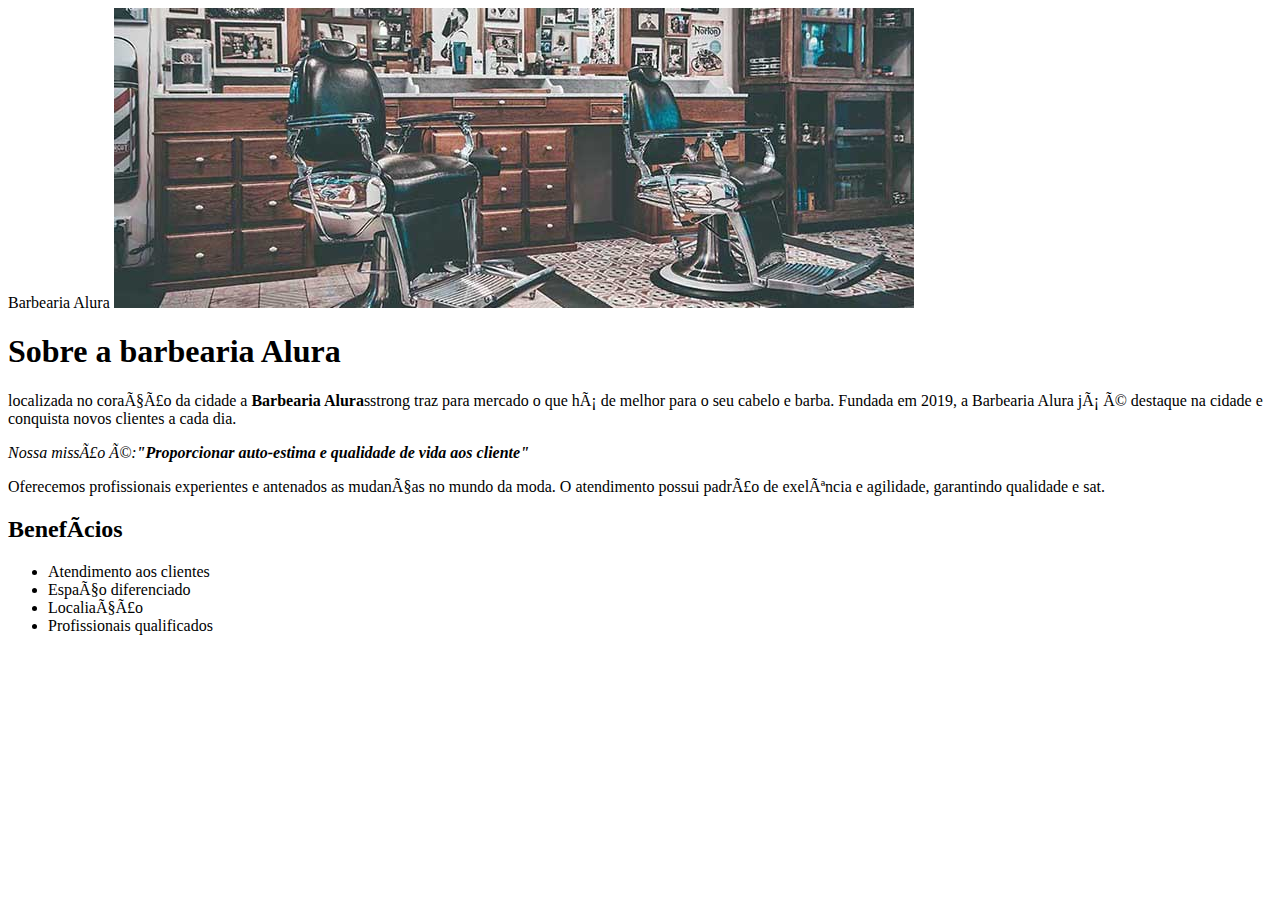
==== index.html @ 36f3d0bf "Update index.html" ====
<!DOCTYPE html>
<html lang="pt-br">
    <head>
        <meta charset="UTF-8>"
        <title>Barbearia Alura</title>
        <link rel="stylesheet" href="style.css">
    </head>
    <body>
    <img id="banner" src="banner.jpg"> 
        <div>
        <h1>Sobre a barbearia Alura</h1>

        <p>localizada no coração da cidade a <strong>Barbearia Alura</strong>sstrong traz para  mercado o que há de melhor para o seu cabelo e barba. Fundada em 2019, a Barbearia Alura já é destaque na cidade e conquista novos clientes a cada dia.</p>
        <p id="missão"> <em>Nossa missão é:<strong>"Proporcionar auto-estima e qualidade de vida aos cliente"</strong></em></p>
        <p>Oferecemos profissionais experientes e antenados as mudanças no mundo da moda. O atendimento possui padrão de exelência e agilidade, garantindo qualidade e sat.</p>
        </div>
        <h2>Benefícios</h2>
        <ul>
         <li class="itens">Atendimento aos clientes</li>
         <li class="itens">Espaço diferenciado</li>
        <li class="itens">Localiação</li>
        <li class="itens">Profissionais qualificados</li>
      </ul> 
    </body>
 </html>
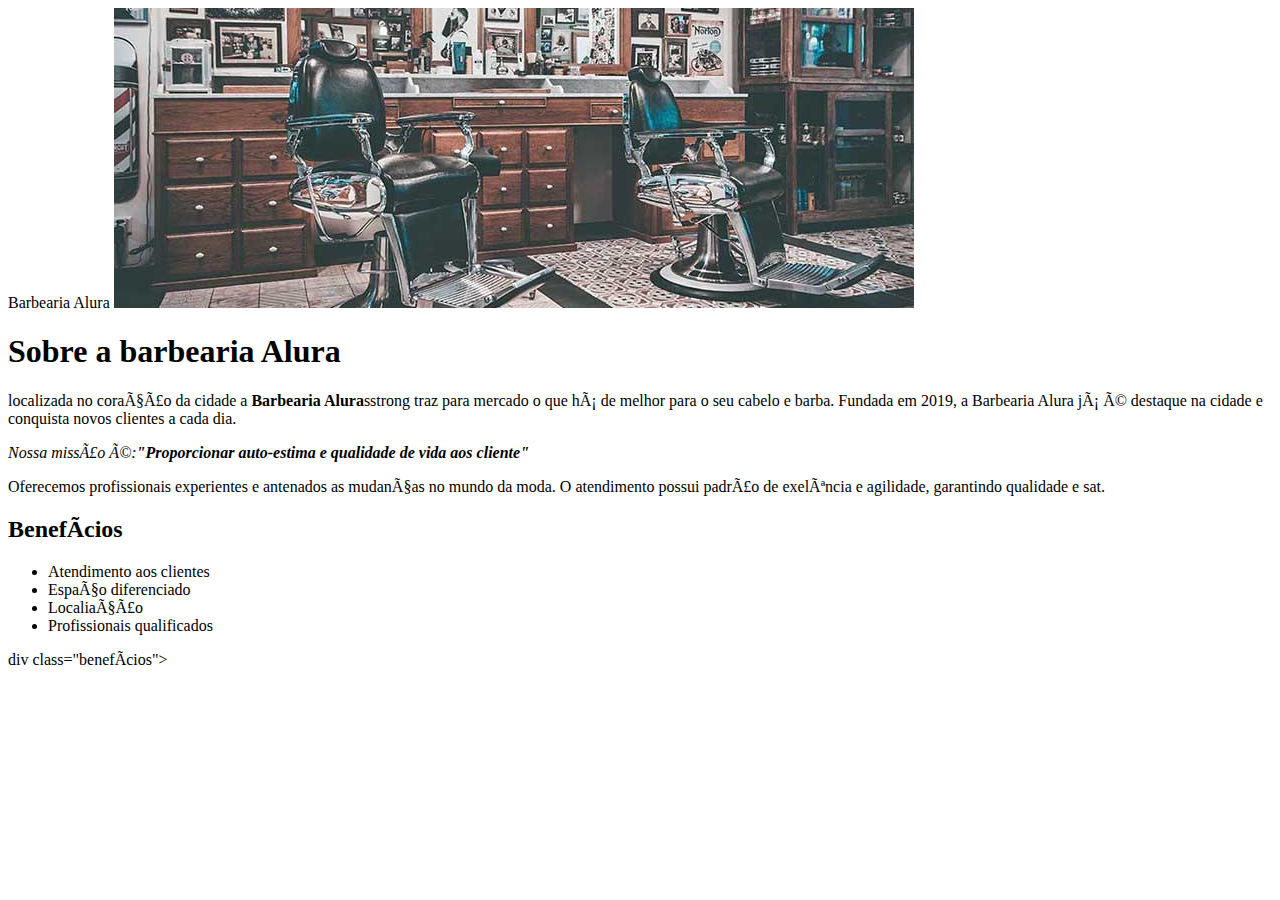
==== commit 41e23256: "Update index.html" ====
--- a/index.html
+++ b/index.html
@@ -7,20 +7,23 @@
     </head>
     <body>
     <img id="banner" src="banner.jpg"> 
-        <div>
+        <div class="principal">
         <h1>Sobre a barbearia Alura</h1>
 
         <p>localizada no coração da cidade a <strong>Barbearia Alura</strong>sstrong traz para  mercado o que há de melhor para o seu cabelo e barba. Fundada em 2019, a Barbearia Alura já é destaque na cidade e conquista novos clientes a cada dia.</p>
         <p id="missão"> <em>Nossa missão é:<strong>"Proporcionar auto-estima e qualidade de vida aos cliente"</strong></em></p>
         <p>Oferecemos profissionais experientes e antenados as mudanças no mundo da moda. O atendimento possui padrão de exelência e agilidade, garantindo qualidade e sat.</p>
-        </div>
-        <h2>Benefícios</h2>
+            </div class="principal">
+    <h2>Benefícios</h2 
+             <div class="benefícios">         
         <ul>
          <li class="itens">Atendimento aos clientes</li>
          <li class="itens">Espaço diferenciado</li>
         <li class="itens">Localiação</li>
         <li class="itens">Profissionais qualificados</li>
       </ul> 
+      </div>div class="benefícios">   
+      </div>
     </body>
  </html>
  
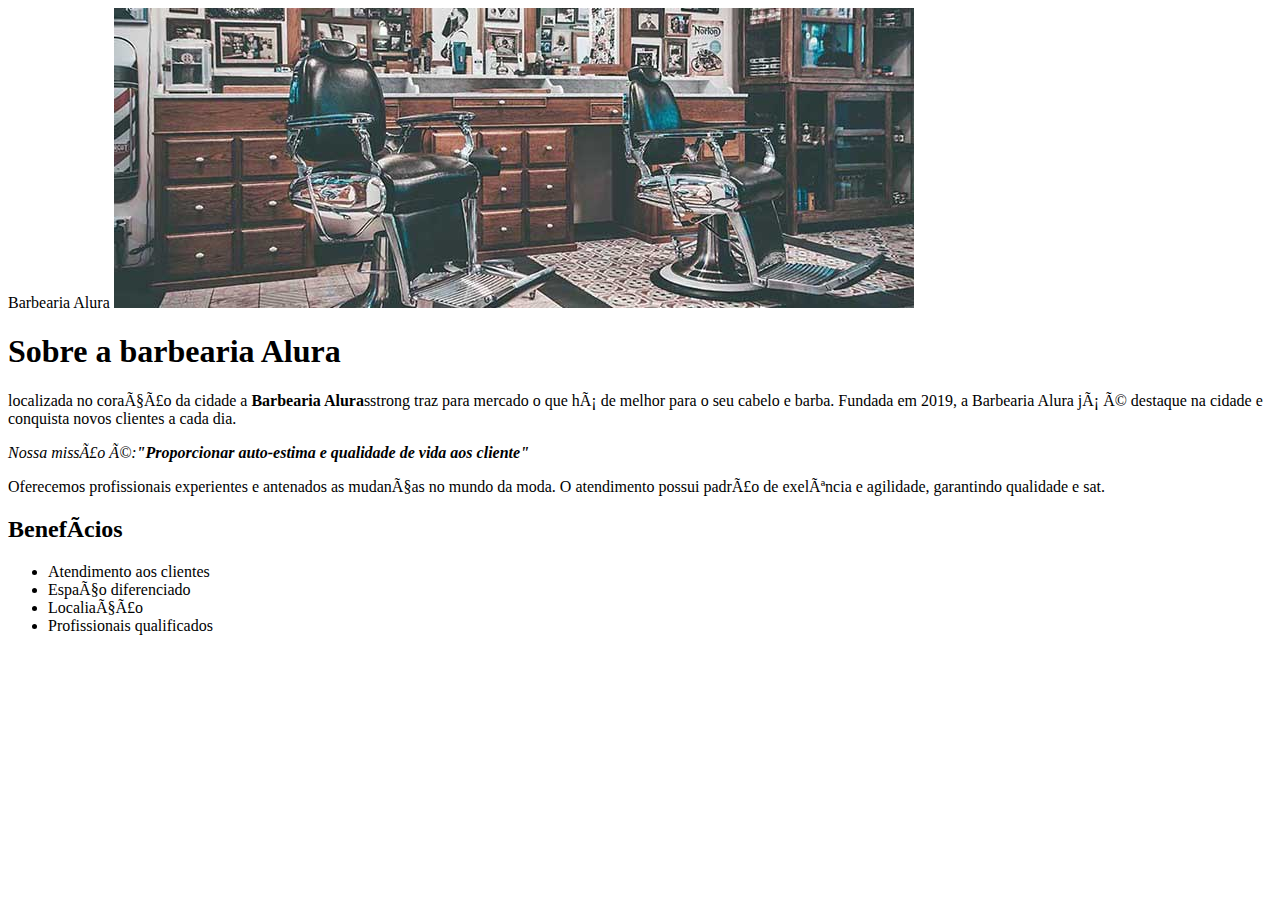
==== commit 43ef75d7: "Update index.html" ====
--- a/index.html
+++ b/index.html
@@ -22,8 +22,7 @@
         <li class="itens">Localiação</li>
         <li class="itens">Profissionais qualificados</li>
       </ul> 
-      </div>div class="benefícios">   
-      </div>
+    </div class="benefícios">   
     </body>
  </html>
  
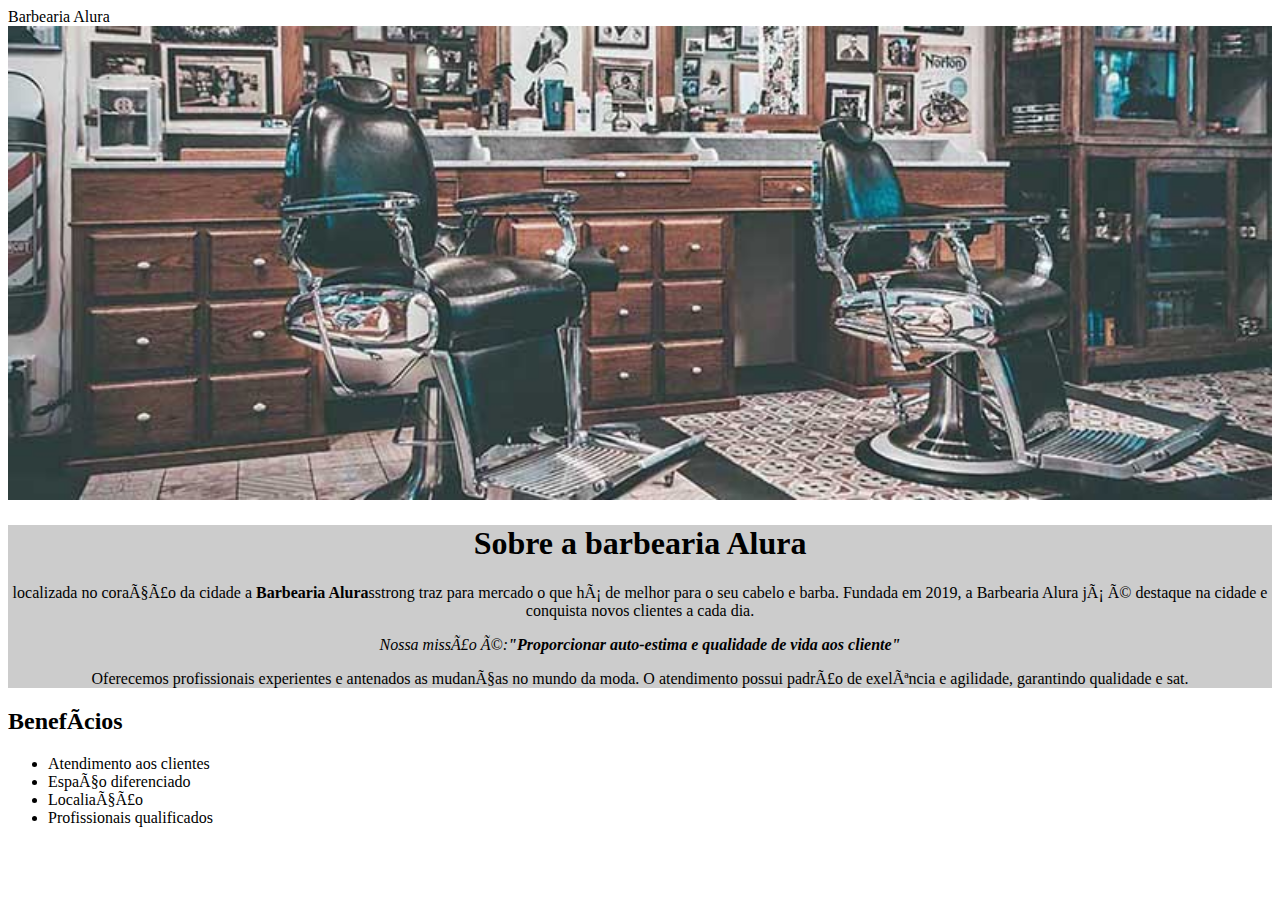
==== commit 176163b3: "Update index.html" ====
--- a/index.html
+++ b/index.html
@@ -23,6 +23,7 @@
         <li class="itens">Profissionais qualificados</li>
       </ul> 
     </div class="benefícios">   
+     <img scr="benefícios.jpg" class="imagembenefícios"> 
     </body>
  </html>
  
--- a/style.css
+++ b/style.css
@@ -0,0 +1,34 @@
+ body {
+}
+
+#banner {
+ width: 100%
+}
+
+.principal {
+ background:#CCCCCC;
+}
+
+h1 {
+ text-align: center;
+}
+
+p{
+ text-align: center;
+ background: #CCCCCC;
+}
+
+ #missão {
+ font-size:20px;
+}
+em strong {
+ color:#ffoooo;
+}
+
+ .benefícios {
+background: #FFFFFF;
+} 
+
+ .itens{
+ font-tyle: italic;
+} 
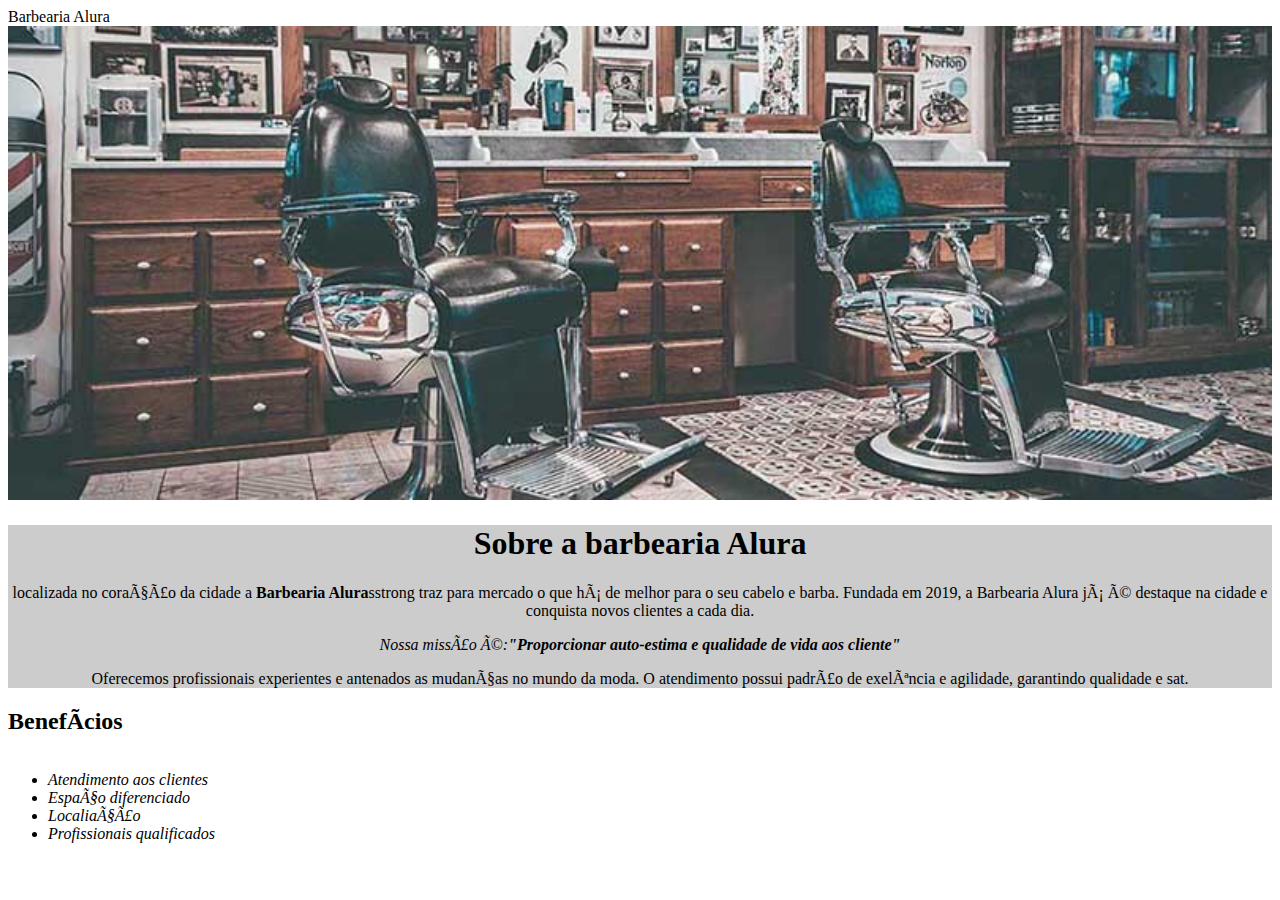
==== commit e6398862: "Update index.html" ====
--- a/index.html
+++ b/index.html
@@ -21,9 +21,9 @@
          <li class="itens">Espaço diferenciado</li>
         <li class="itens">Localiação</li>
         <li class="itens">Profissionais qualificados</li>
-      </ul> 
-    </div class="benefícios">   
+      </ul>  
      <img scr="benefícios.jpg" class="imagembenefícios"> 
+         </div class="benefícios"> 
     </body>
  </html>
  
--- a/style.css
+++ b/style.css
@@ -30,5 +30,16 @@
 } 
 
  .itens{
- font-tyle: italic;
+ font-style: italic;
 } 
+
+.imagembenefícios{
+ width:50%;
+} 
+
+ul {
+ display: inline-block;
+ vertical-align:top;
+ width:20%;
+ margin-right:15%;
+} 
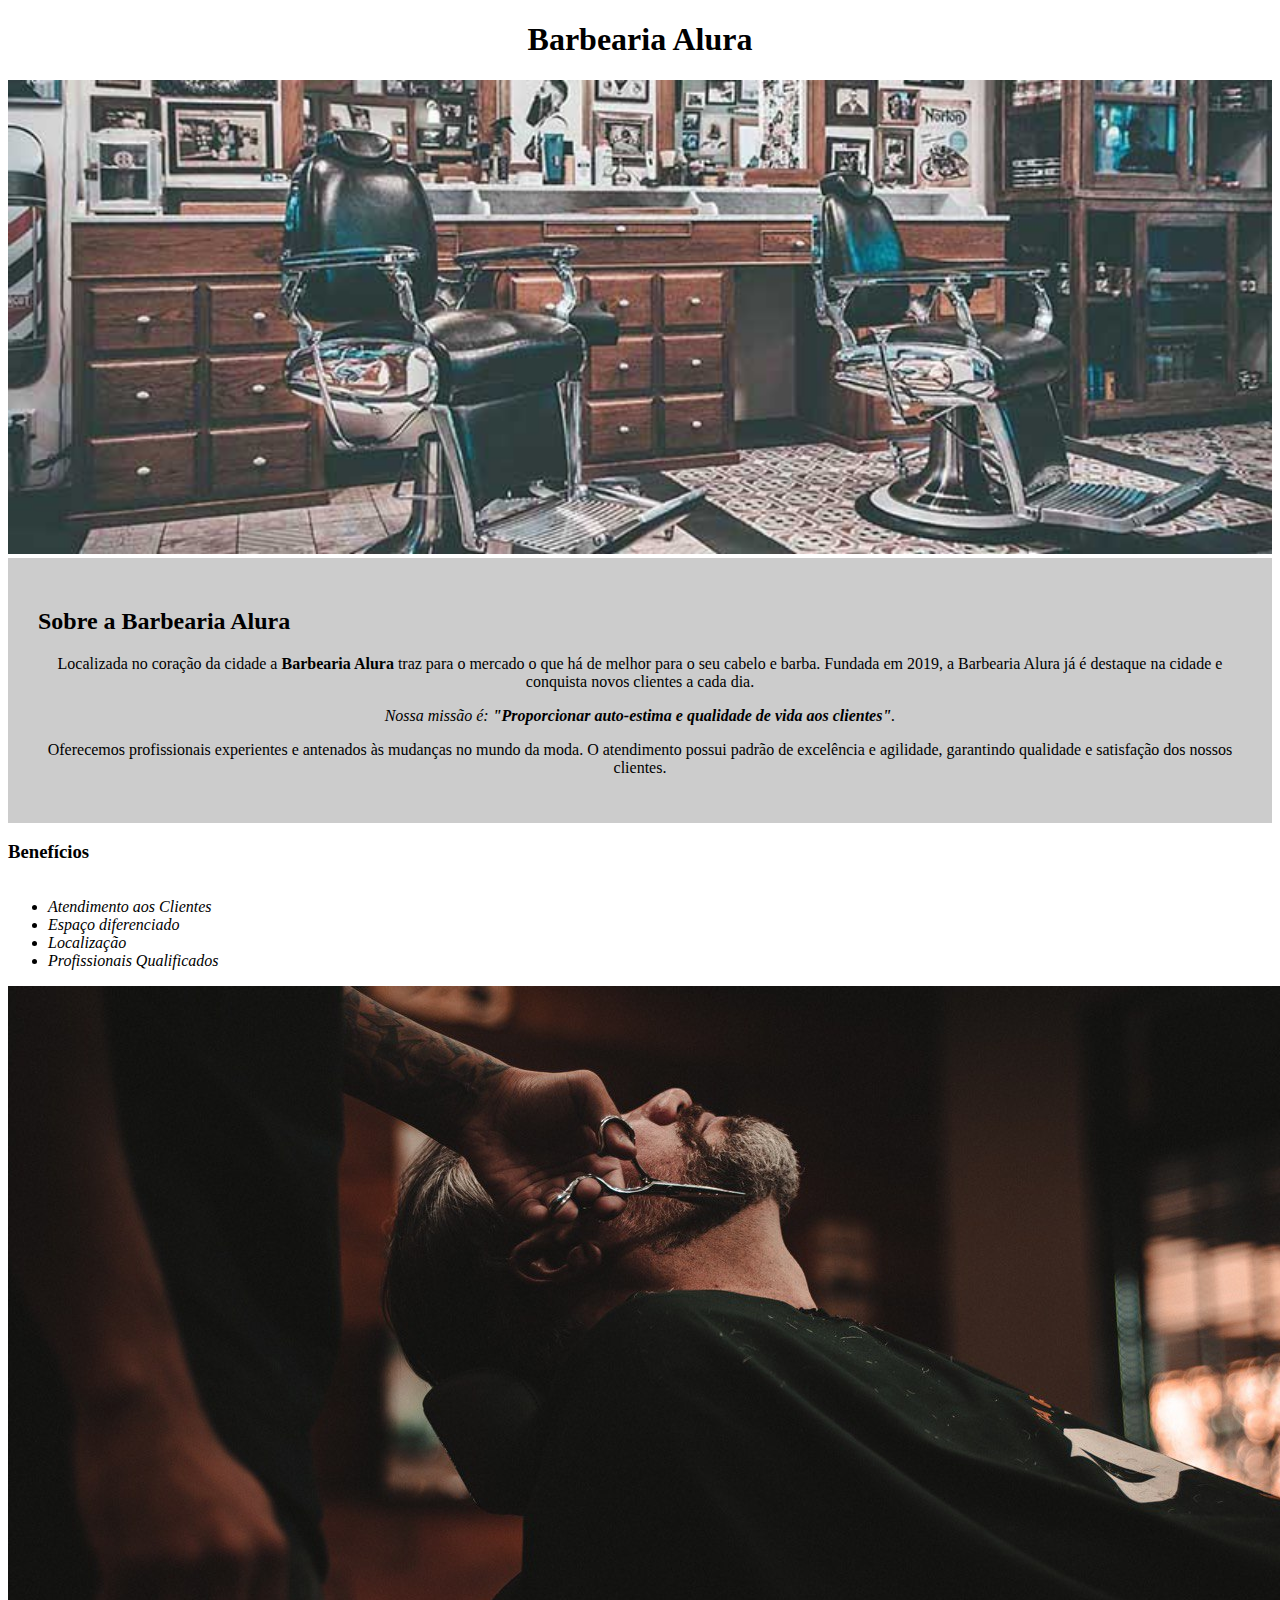
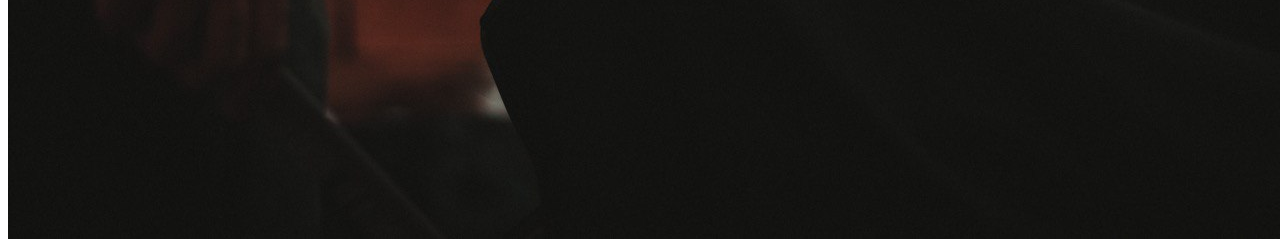
==== commit 3bed384e: "Update index.html" ====
--- a/index.html
+++ b/index.html
@@ -1,29 +1,37 @@
 <!DOCTYPE html>
 <html lang="pt-br">
-    <head>
-        <meta charset="UTF-8>"
-        <title>Barbearia Alura</title>
-        <link rel="stylesheet" href="style.css">
-    </head>
-    <body>
-    <img id="banner" src="banner.jpg"> 
-        <div class="principal">
-        <h1>Sobre a barbearia Alura</h1>
+	<head>
+		<meta charset="UTF-8">
+		<title>Barbearia Alura</title>
+		<link rel="stylesheet" href="style.css">
+	</head>
 
-        <p>localizada no coração da cidade a <strong>Barbearia Alura</strong>sstrong traz para  mercado o que há de melhor para o seu cabelo e barba. Fundada em 2019, a Barbearia Alura já é destaque na cidade e conquista novos clientes a cada dia.</p>
-        <p id="missão"> <em>Nossa missão é:<strong>"Proporcionar auto-estima e qualidade de vida aos cliente"</strong></em></p>
-        <p>Oferecemos profissionais experientes e antenados as mudanças no mundo da moda. O atendimento possui padrão de exelência e agilidade, garantindo qualidade e sat.</p>
-            </div class="principal">
-    <h2>Benefícios</h2 
-             <div class="benefícios">         
-        <ul>
-         <li class="itens">Atendimento aos clientes</li>
-         <li class="itens">Espaço diferenciado</li>
-        <li class="itens">Localiação</li>
-        <li class="itens">Profissionais qualificados</li>
-      </ul>  
-     <img scr="benefícios.jpg" class="imagembenefícios"> 
-         </div class="benefícios"> 
-    </body>
- </html>
- 
+	<body>
+		<header>
+			<h1 class="titulo-principal">Barbearia Alura</h1>
+		</header>
+		<img id="banner" src="banner.jpg">
+		<div class="principal">
+			<h2 class="titulo-centralizado">Sobre a Barbearia Alura</h2>
+	 
+			<p>Localizada no coração da cidade a <strong>Barbearia Alura</strong> traz para o mercado o que há de melhor para o seu cabelo e barba. Fundada em 2019, a Barbearia Alura já é destaque na cidade e conquista novos clientes a cada dia.</p>
+
+			<p id="missao"><em>Nossa missão é: <strong>"Proporcionar auto-estima e qualidade de vida aos clientes"</strong>.</em></p>
+
+			<p>Oferecemos profissionais experientes e antenados às mudanças no mundo da moda. O atendimento possui padrão de excelência e agilidade, garantindo qualidade e satisfação dos nossos clientes.</p>
+		</div>
+
+		<div class="beneficios">
+			<h3 class="titulo-centralizado">Benefícios</h3>
+
+			<ul>
+				<li class="itens">Atendimento aos Clientes</li>
+				<li class="itens">Espaço diferenciado</li>
+				<li class="itens">Localização</li>
+				<li class="itens">Profissionais Qualificados</li>
+			</ul>
+
+			<img src="beneficios.jpg" class="imagembeneficios">
+		</div>
+	</body>
+</html>
--- a/style.css
+++ b/style.css
@@ -7,6 +7,7 @@
 
 .principal {
  background:#CCCCCC;
+ padding:30px;
 }
 
 h1 {
@@ -27,6 +28,7 @@
 
  .benefícios {
 background: #FFFFFF;
+  padding:20xp;
 } 
 
  .itens{
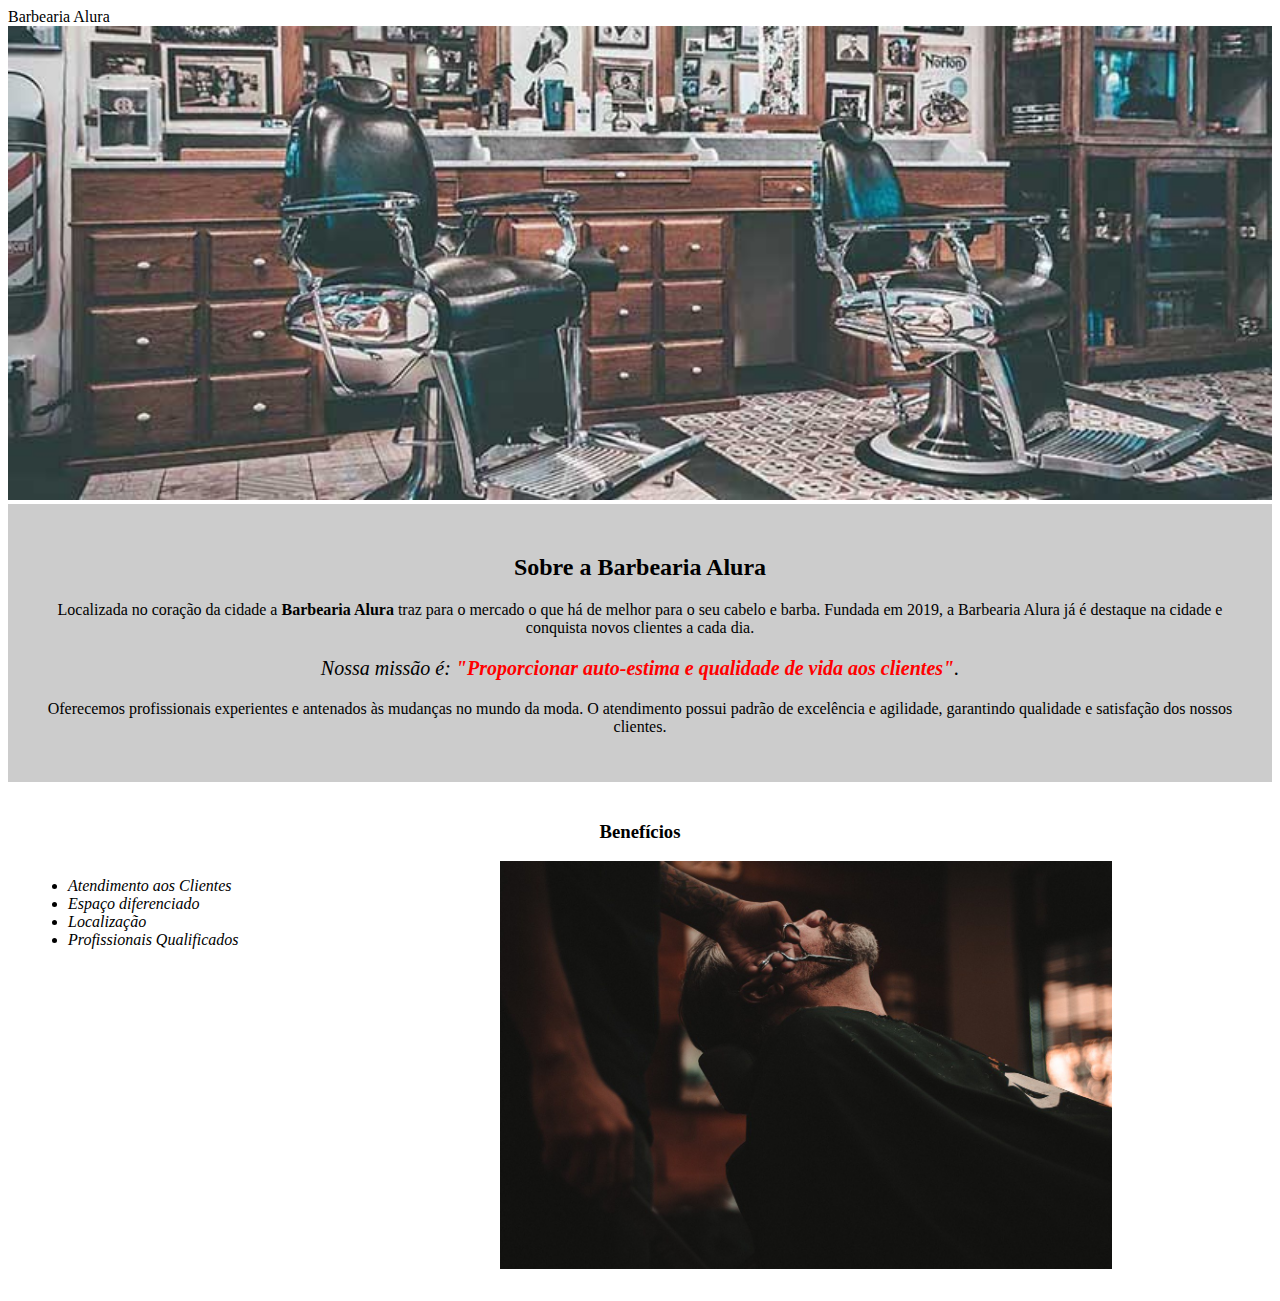
==== commit eea96065: "Update index.html" ====
--- a/index.html
+++ b/index.html
@@ -8,7 +8,7 @@
 
 	<body>
 		<header>
-			<h1 class="titulo-principal">Barbearia Alura</h1>
+			Barbearia Alura
 		</header>
 		<img id="banner" src="banner.jpg">
 		<div class="principal">
--- a/style.css
+++ b/style.css
@@ -1,47 +1,48 @@
- body {
+#banner {
+	width:100%;
 }
 
-#banner {
- width: 100%
+.principal{
+	background: #CCCCCC;
+	padding: 30px;
 }
 
-.principal {
- background:#CCCCCC;
- padding:30px;
+.titulo-principal {
+	padding-left: 20px;
 }
 
-h1 {
- text-align: center;
+.titulo-centralizado {
+	text-align: center
 }
 
-p{
- text-align: center;
- background: #CCCCCC;
+p {
+	text-align: center;
 }
 
- #missão {
- font-size:20px;
-}
-em strong {
- color:#ffoooo;
+#missao {
+	font-size: 20px
 }
 
- .benefícios {
-background: #FFFFFF;
-  padding:20xp;
-} 
+em strong {
+	color: #FF0000;
+}
 
- .itens{
- font-style: italic;
-} 
+.itens {
+	font-style: italic
+}
 
-.imagembenefícios{
- width:50%;
-} 
+.beneficios {
+	background: #FFFFFF;
+	padding: 20px;
+}
 
 ul {
- display: inline-block;
- vertical-align:top;
- width:20%;
- margin-right:15%;
-} 
+	display: inline-block;
+	vertical-align: top;
+	width: 20%;
+	margin-right: 15%;
+}
+
+.imagembeneficios {
+	width: 50%;
+}
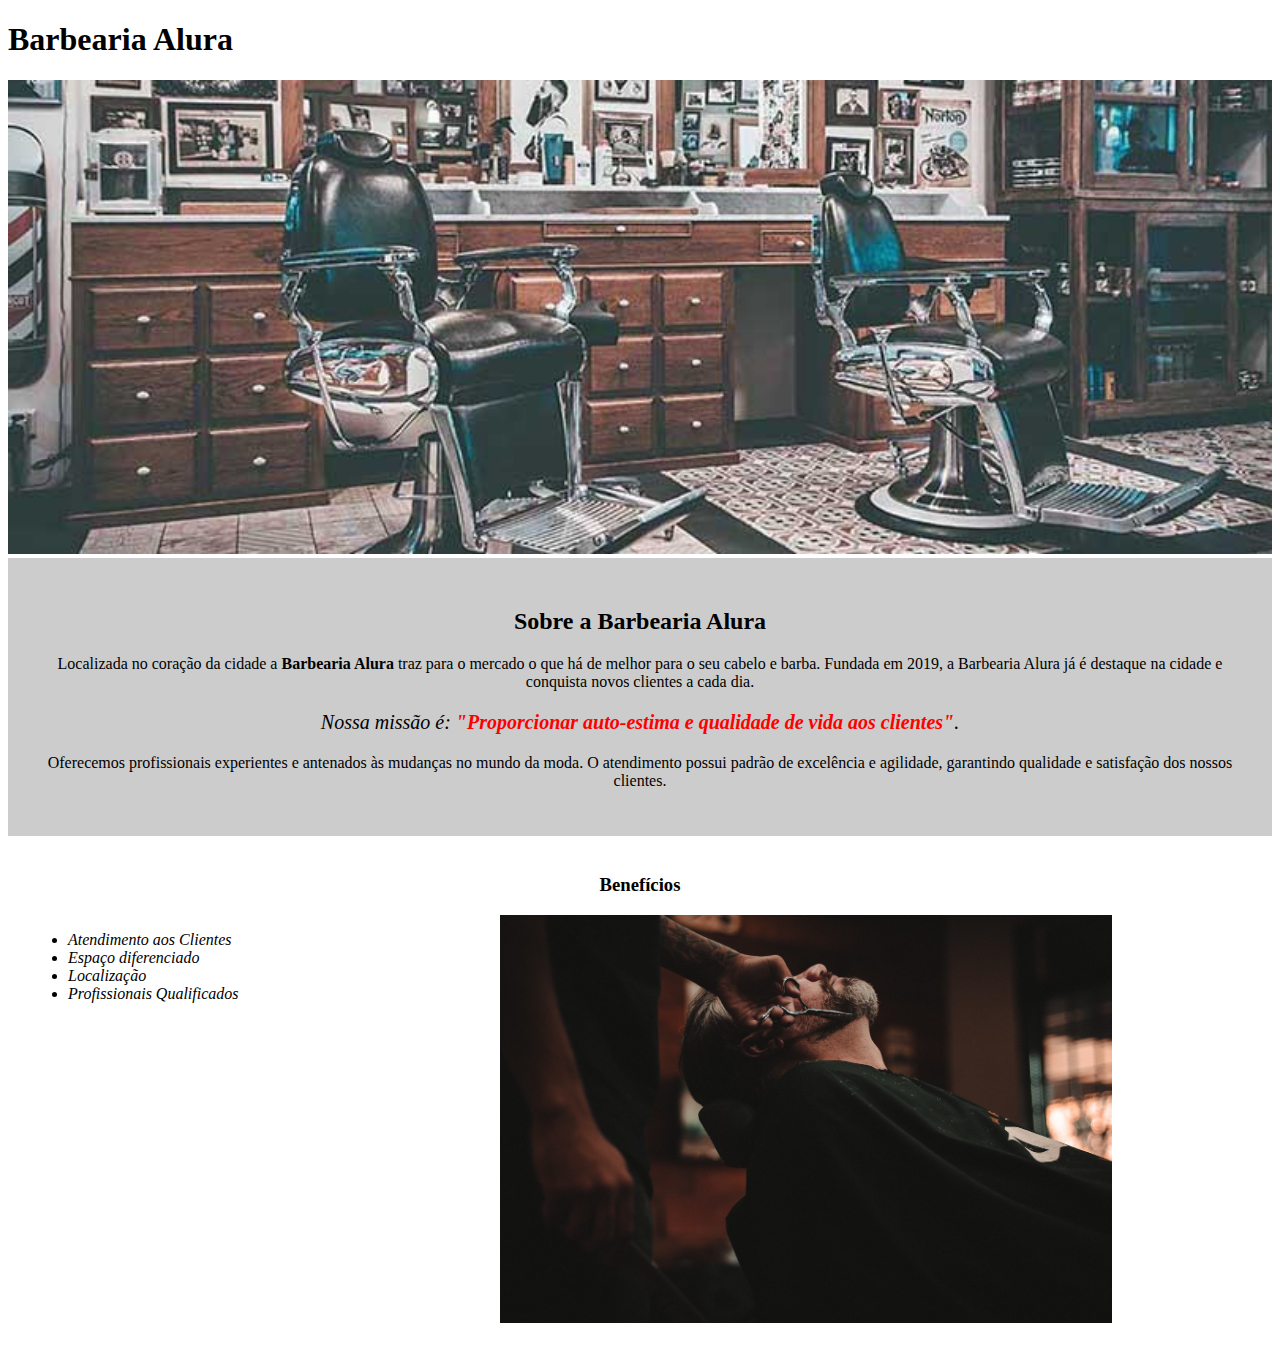
==== commit f8e4c954: "Update index.html" ====
--- a/index.html
+++ b/index.html
@@ -8,7 +8,7 @@
 
 	<body>
 		<header>
-			Barbearia Alura
+			<h1>Barbearia Alura</h1>
 		</header>
 		<img id="banner" src="banner.jpg">
 		<div class="principal">
